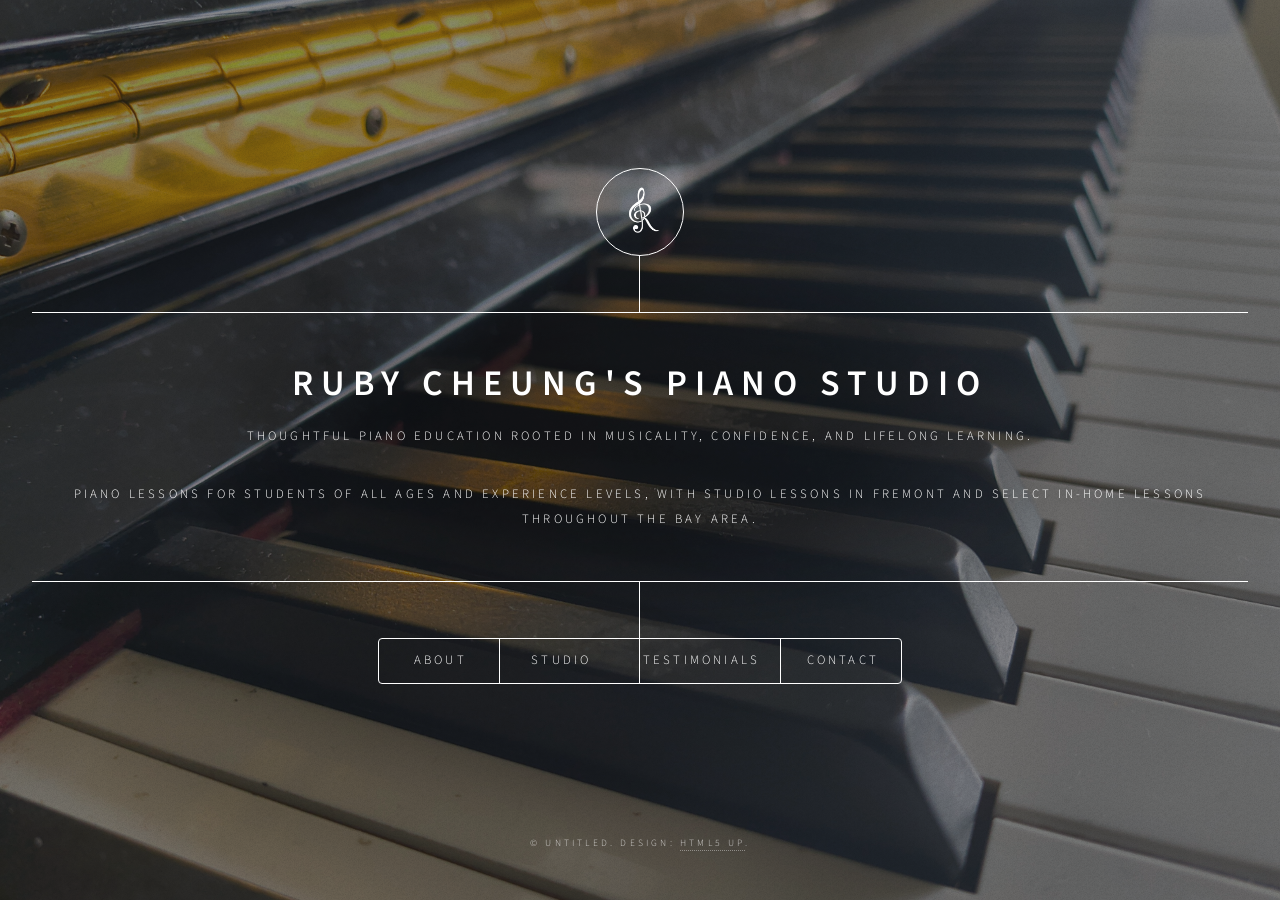
==== index.html @ 545bba98 "center studio and testimonial" ====
﻿<!DOCTYPE HTML>
<!--
	Dimension by HTML5 UP
	html5up.net | @ajlkn
	Free for personal and commercial use under the CCA 3.0 license (html5up.net/license)
-->
<html>
	<head>
		<!-- Google tag (gtag.js) -->
		<script async src="https://www.googletagmanager.com/gtag/js?id=G-R1JWLLCKCH"></script>
		<script>
		  window.dataLayer = window.dataLayer || [];
		  function gtag(){dataLayer.push(arguments);}
		  gtag('js', new Date());

		  gtag('config', 'G-R1JWLLCKCH');
		</script>
		<title>pianowithruby</title>
		<meta charset="utf-8" />
		<meta name="viewport" content="width=device-width, initial-scale=1, user-scalable=no" />
		<link rel="stylesheet" href="assets/css/main.css" />
		<style>
			#students-carousel {
				position: relative;
				margin: 2.5rem 0;
			}

			#students-carousel .carousel-slide {
				opacity: 0;
				position: absolute;
				top: 0;
				left: 0;
				width: 100%;
				transition: opacity 0.8s ease;
			}

			#students-carousel .carousel-slide.active {
				opacity: 1;
				position: relative;
			}

			#students-carousel {
				position: relative;
				overflow: hidden;
				margin: 2.5rem 0;
			}

			#students-carousel .carousel-slide {
				opacity: 0;
				position: absolute;
				top: 0;
				left: 0;
				width: 100%;
				transition: opacity 0.8s ease;
			}

			#students-carousel .carousel-slide.active {
				opacity: 1;
				position: relative;
			}

			#students-carousel .carousel-controls {
				position: absolute;
				top: 50%;
				left: 0;
				width: 100%;
				display: flex;
				justify-content: space-between;
				align-items: center;
				transform: translateY(-50%);
				pointer-events: none;
				padding: 0 1rem;
			}

			#students-carousel .carousel-controls button {
				pointer-events: auto;
				background: rgba(19,21,25,0.75);
				border: 0;
				color: #fff;
				width: 2.5rem;
				height: 2.5rem;
				border-radius: 999px;
				font-size: 1.4rem;
				cursor: pointer;
			}

			#students-carousel .carousel-controls button:hover {
				background: rgba(19,21,25,0.9);
			}

			#students-carousel .carousel-controls button:focus {
				outline: 2px solid #fff;
			}

			#students-carousel .carousel-indicators {
				position: absolute;
				bottom: 1rem;
				left: 50%;
				transform: translateX(-50%);
				display: flex;
				gap: 0.5rem;
				z-index: 1;
			}

			#students-carousel .carousel-indicators button {
				width: 0.85rem;
				height: 0.85rem;
				border-radius: 50%;
				border: 1px solid rgba(255,255,255,0.8);
				background: rgba(255,255,255,0.35);
				cursor: pointer;
				padding: 0;
			}

			#students-carousel .carousel-indicators button.active {
				background: rgba(255,255,255,0.95);
			}

			.testimonial {
				background: rgba(255,255,255,0.08);
				border: 1px solid rgba(255,255,255,0.15);
				border-radius: 1rem;
				padding: 1.75rem 1.5rem;
				margin: 1.5rem 0 2rem;
				box-shadow: 0 0 0.75rem rgba(0,0,0,0.08);
			}

			.testimonial p {
				margin: 0 0 1rem;
				line-height: 1.85;
			}

			.testimonial-author {
				display: block;
				margin-top: 0.5rem;
				font-weight: 700;
				letter-spacing: 0.04em;
			}

			.testimonial h2 {
				text-align: center !important;
				display: block;
				width: fit-content;
				margin: 0 auto 1rem;
			}

						.testimonial-text {
							display: -webkit-box;
							-webkit-box-orient: vertical;
							-webkit-line-clamp: 8;
							line-clamp: 8;
							overflow: hidden;
							max-height: calc(1.85em * 8 + 1rem);
							transition: max-height 0.3s ease;
						}

						.testimonial-text.expanded {
							display: block;
							max-height: 100vh;
						}

						.testimonial-toggle {
							display: inline-flex;
							align-items: center;
							justify-content: center;
							border: 1px solid rgba(255,255,255,0.2);
							background: rgba(255,255,255,0.08);
							color: inherit;
							padding: 0.6rem 1rem;
							border-radius: 0.75rem;
							cursor: pointer;
							font-weight: 700;
							margin-bottom: 1rem;
						}

						.testimonial-toggle:hover {
							background: rgba(255,255,255,0.12);
						}

@media screen and (max-width: 736px) {
				.testimonial {
					padding: 1.5rem 1rem;
				}
			}

			#header .logo .icon {
				display: flex;
				justify-content: center;
				align-items: center;
				width: 100%;
				height: 100%;
			}

			#header .logo .icon img {
				width: 80%;
				height: 80%;
				display: block;
				background-color: transparent;
				max-width: 100%;
				max-height: 100%;
				object-fit: contain;
			}
		</style>
		<noscript><link rel="stylesheet" href="assets/css/noscript.css" /></noscript>
	</head>
	<body class="is-preload">

		<!-- Wrapper -->
			<div id="wrapper">

				<!-- Header -->
					<header id="header">
						<div class="logo">
							<span class="icon"><img src="images/icon5.png" alt="Studio icon" /></span>
						</div>
						<div class="content">
							<div class="inner">
								<h1>RUBY CHEUNG'S PIANO STUDIO</h1>
								<p>Thoughtful piano education rooted in musicality, confidence, and lifelong learning.</p>
							<p>Piano lessons for students of all ages and experience levels, with studio lessons in Fremont and select in-home lessons throughout the Bay Area.</p>
							</div>
						</div>
						<nav>
							<ul>
								<li><a href="#intro">About</a></li>
							<li><a href="#work">Studio</a></li>
								<li><a href="#about">Testimonials</a></li>
								<li><a href="#contact">Contact</a></li>
								<!--<li><a href="#elements">Elements</a></li>-->
							</ul>
						</nav>
					</header>

				<!-- Main -->
					<div id="main">

						<!-- About Me -->
							<article id="intro">
							<h2 class="major">About</h2>
							<span class="image left"><img src="images/headshot.jpg" alt="Headshot of Ruby Cheung" /></span>
							<span class="image right"><img src="images/pic04.jpg" alt="Piano lesson" /></span>
							<p>Ruby Cheung is a pianist and teacher based in Fremont, California, and has been teaching piano for over 20 years. She graduated with honors from the University of California, Berkeley with a degree in Music and works with students of all ages and experience levels, from young beginners to advanced students preparing for recitals, competitions, and Certificate of Merit (CM) evaluations.</p>
							<p>Ruby is an active member of the Music Teachers’ Association of California (MTAC) and previously served as the Music Theory Coordinator for the Southern Alameda County Branch Certificate of Merit program. She also has experience preparing students for ABRSM examinations and evaluations.</p>
							<p>Her teaching emphasizes strong musical foundations through technique, theory, ear training, sight reading, musical expression, and performance. While many students choose to participate in CM, recitals, and competitions, Ruby believes every student’s musical journey should be individualized based on their interests, personality, and goals.</p>
							<p>More importantly, Ruby believes music education should help students develop confidence, discipline, creativity, and a lifelong appreciation for music. Her teaching style balances structure with encouragement, creating an environment where students feel both challenged and supported.</p>
							<p>Ruby values building long-term relationships with students and families and believes that meaningful musical growth happens when students genuinely enjoy the learning process. Her greatest joy as a teacher is seeing students continue to carry music with them long after they leave her studio and head off into adulthood.</p>
							</article>

						<!-- Studio Policy -->
							<article id="work">
								<h2 class="major">Ruby Cheung’s Piano Studio</h2>
							<h3 class="major" style="display: block; width: max-content; text-align: center; margin: 0 auto 2rem auto; font-size: 1.1rem; letter-spacing: 0.2rem; padding: 0;">Studio Policy</h3>
								<span class="image main"><img src="images/pic05.jpg" alt="" /></span>
								<p>Thank you for your interest in Ruby Cheung’s Piano Studio. My goal is to create a warm, encouraging, and structured environment where students can develop strong musical foundations, confidence, creativity, and a lifelong appreciation for music.</p>
								<p>Lessons are tailored to each student’s individual age, personality, experience level, and goals. Whether a student is learning purely for enjoyment or pursuing more advanced musical opportunities, I strive to create an environment where students feel both challenged and supported.</p>
								<hr />
								<h3 class="major">Lessons</h3>
								<p>Lessons are offered on a weekly basis and are individualized for each student. Instruction may include:</p>
								<ul>
									<li>Technique</li>
									<li>Music reading</li>
									<li>Theory</li>
									<li>Ear training</li>
									<li>Sight reading</li>
									<li>Musical expression and interpretation</li>
									<li>Performance preparation</li>
								</ul>
								<p>Students of all ages and experience levels are welcome.</p>
								<p>A piano or full-sized weighted keyboard at home is strongly encouraged to support consistent practice and progress.</p>
								<hr />
								<h3 class="major">Practice Expectations</h3>
								<p>Regular practice is one of the most important parts of a student’s musical growth. My goal is not only to teach students what to practice, but also how to practice thoughtfully and effectively over time.</p>
								<p>Practice expectations will vary depending on each student’s age, level, and goals, but consistency is far more important than perfection. For beginning students especially, developing a steady daily routine and positive relationship with practice is the foundation for long-term success.</p>
								<p>As a general guideline:</p>
								<ul>
									<li>Beginning students should focus on building a consistent daily practice habit</li>
									<li>Intermediate students should aim for approximately 30 minutes of daily practice</li>
									<li>Advanced students should expect closer to 1 hour or more of daily practice</li>
								</ul>
								<p>Students are expected to come to lessons prepared and ready to learn. For younger students especially, encouragement and support at home can make a tremendous difference in both progress and enjoyment.</p>
								<hr />
								<h3 class="major">Tuition</h3>
								<p>Tuition is due in advance at the beginning of each 4-lesson cycle and reserves the student’s weekly lesson time and studio placement.</p>
								<p>Current lesson rates:</p>
								<ul>
									<li>30 minute lesson — $60</li>
									<li>45 minute lesson — $90</li>
									<li>60 minute lesson — $120</li>
								</ul>
								<p>Accepted payment methods:</p>
								<ul>
									<li>Zelle</li>
									<li>Venmo</li>
									<li>Check</li>
									<li>Cash</li>
								</ul>
								<p>Tuition covers not only lesson time, but also individualized lesson preparation, curriculum planning, studio administration, and ongoing student support.</p>
								<hr />
								<h3 class="major">Attendance & Makeup Lessons</h3>
								<p>Please make every effort to attend lessons consistently and on time.</p>
								<p>Missed lessons must be communicated at least 24 hours in advance, barring illness or emergency. Lessons missed without adequate notice will be charged in full.</p>
								<p>Makeup lessons for absences with advance notice may be offered depending on scheduling availability but are not guaranteed.</p>
								<p>If the teacher must cancel a lesson, a makeup lesson or credit will always be provided.</p>
								<p>Repeated absences or inconsistent attendance may affect a student’s progress and studio placement.</p>
								<hr />
								<h3 class="major">Musical Opportunities</h3>
								<p>Students may have opportunities throughout the year to participate in:</p>
								<ul>
									<li>Annual studio recitals</li>
									<li>MTAC Southern Alameda Branch quarterly recitals</li>
									<li>Competitions and festivals</li>
									<li>Certificate of Merit (CM)</li>
									<li>ABRSM examinations and evaluations</li>
									<li>Music Student Service League (MSSL)</li>
								</ul>
								<p>Participation is encouraged but not required and should ultimately support each student’s musical growth, confidence, and enjoyment.</p>
								<hr />
								<h3 class="major">Parent Communication</h3>
								<p>Open communication between teacher, student, and family is important. Parents are always welcome to discuss student progress, goals, or any questions regarding lessons.</p>
								<p>For younger students, occasional parent observation may be encouraged to help support home practice and reinforce positive learning habits at home.</p>
								<hr />
								<h3 class="major">Studio Philosophy</h3>
								<p>While strong technique and musicianship are important, my deeper goal is for students to develop a lifelong love and appreciation for music — long after they leave the studio and head off into adulthood.</p>
								<p>Every child learns differently, and I strive to create an environment where students feel both challenged and supported as they grow not only as musicians, but also in confidence, creativity, discipline, and self-expression.</p>
								<p>Music education should be joyful, meaningful, and enriching, and I hope students leave each lesson feeling encouraged, inspired, and proud of their progress.</p>
							</article>

						<!-- Photos -->
							<article id="about">
						<div class="testimonial">
							<h2 class="major">Testimonials</h2>
							<div class="testimonial-text">
								<p>“My daughter transferred to Ms. Ruby after completing her ABRSM Level 5 exam with another teacher. At the time, we were looking for a different direction, as both her progress and passion for piano seemed to be plateauing.</p>
								<p>Ms. Ruby is a gem! She has high expectations for her students while bringing just the right touch of humor to her lessons, and she has a real gift for connecting with tweens and teens. My daughter transitioned to the CM system with ease and, more importantly, has rediscovered her love of playing the piano.</p>
								<p>As a classically trained pianist myself (albeit a very rusty one now), I know firsthand how much a teacher can shape a student’s experience. While I loved music growing up, I was intimidated by my teacher and often felt afraid to ask questions or speak up. Ms. Ruby is the teacher I wish I had growing up, and I am frankly a little jealous of the close relationship my daughter enjoys with her piano teacher.”</p>
							</div>
							<button type="button" class="testimonial-toggle" aria-expanded="false">Read more</button>
							<p class="testimonial-author">~Karen Chiu, Parent</p>
						</div>
							<h2 class="major">Musical Moments</h2>
<div class="studio-memories" style="text-align:center; margin-top:1rem;">
								<a href="https://www.youtube.com/@pianowithruby" target="_blank" rel="noopener noreferrer" aria-label="PianoWithRuby YouTube channel" style="display:inline-flex;align-items:center;gap:0.6rem;text-decoration:none;color:inherit;">
									<svg width="36" height="24" viewBox="0 0 24 16" fill="none" xmlns="http://www.w3.org/2000/svg" aria-hidden="true" focusable="false">
										<path d="M23.5 2.13a3 3 0 0 0-2.12-2.12C19.66-.25 12 .25 12 .25s-7.66-.5-9.38-.24A3 3 0 0 0 .5 2.13C0 4.06 0 8 0 8s0 3.94.5 5.87a3 3 0 0 0 2.12 2.12c1.72.26 9.38.24 9.38.24s7.66.02 9.38-.24a3 3 0 0 0 2.12-2.12C24 11.94 24 8 24 8s0-3.94-.5-5.87z" fill="#FF0000"/>
									<path d="M9.6 11.2V4.8L15.2 8l-5.6 3.2z" fill="#fff"/>
								</svg>
								<span style="font-weight:700;font-size:1rem;">Memories from the Studio</span>
								</a>
								<p style="margin-top:0.5rem;">A glimpse into the musical journeys of Ruby's students.</p>
							</div>
							<div id="students-carousel">
								<div class="carousel-slide active image main"><img src="images/students01.jpg" alt="Student musical moment 1" /></div>
								<div class="carousel-slide image main"><img src="images/students02.jpg" alt="Student musical moment 2" /></div>
								<div class="carousel-slide image main"><img src="images/students03.jpg" alt="Student musical moment 3" /></div>
								<div class="carousel-slide image main"><img src="images/students04.jpg" alt="Student musical moment 4" /></div>
								<div class="carousel-slide image main"><img src="images/students05.jpg" alt="Student musical moment 5" /></div>
								<div class="carousel-slide image main"><img src="images/students06.jpg" alt="Student musical moment 6" /></div>
								<div class="carousel-slide image main"><img src="images/students07.jpg" alt="Student musical moment 7" /></div>
								<div class="carousel-slide image main"><img src="images/students08 (1).jpg" alt="Student musical moment 8" /></div>
								<div class="carousel-slide image main"><img src="images/students09.jpg" alt="Student musical moment 9" /></div>
								<div class="carousel-controls">
									<button class="carousel-prev" aria-label="Previous photo">‹</button>
									<button class="carousel-next" aria-label="Next photo">›</button>
								</div>
							</div>
							</article>

						<!-- Contact -->
							<article id="contact">
								<h2 class="major">Contact</h2>
								<form method="post" action="https://formspree.io/f/xdajbpgq">
									<div class="fields">
										<div class="field half">
											<label for="name">Name</label>
											<input type="text" name="name" id="name" />
										</div>
										<div class="field half">
											<label for="email">Email</label>
											<input type="text" name="email" id="email" />
										</div>
										<div class="field">
											<label for="message">Message</label>
											<textarea name="message" id="message" rows="4"></textarea>
										</div>
									</div>
									<ul class="actions">
										<li><input type="submit" value="Send Message" class="primary" /></li>
										<li><input type="reset" value="Reset" /></li>
									</ul>
								</form>
								<p><strong>Ruby Cheung</strong><br />
								Email: <a href="mailto:pianowithruby@gmail.com">pianowithruby@gmail.com</a><br />
								Phone: 650-285-1996<br />
							Location: Fremont, CA (Mission San Jose High School area)</p>
						</article>
					</div>

				<!-- Footer -->
					<footer id="footer">
						<p class="copyright">&copy; Untitled. Design: <a href="https://html5up.net">HTML5 UP</a>.</p>
					</footer>

			</div>

		<!-- BG -->
			<div id="bg"></div>

		<!-- Scripts -->
			<script src="assets/js/jquery.min.js"></script>
			<script src="assets/js/browser.min.js"></script>
			<script src="assets/js/breakpoints.min.js"></script>
			<script src="assets/js/util.js"></script>
			<script src="assets/js/main.js"></script>
			<script>
				(function() {
					var carousel = document.getElementById('students-carousel');
					if (!carousel) return;

					var slides = Array.prototype.slice.call(carousel.querySelectorAll('.carousel-slide'));
					var currentIndex = 0;
					var interval = null;

					function showSlide(index) {
						slides.forEach(function(slide, i) {
							slide.classList.toggle('active', i === index);
						});
						currentIndex = index;
					}

					function nextSlide() {
						showSlide((currentIndex + 1) % slides.length);
					}

					function prevSlide() {
						showSlide((currentIndex - 1 + slides.length) % slides.length);
					}

					function resetInterval() {
						if (interval) clearInterval(interval);
						interval = setInterval(nextSlide, 4500);
					}

					var nextButton = carousel.querySelector('.carousel-next');
					var prevButton = carousel.querySelector('.carousel-prev');

					if (nextButton) {
						nextButton.addEventListener('click', function() {
							nextSlide();
							resetInterval();
						});
					}

					if (prevButton) {
						prevButton.addEventListener('click', function() {
							prevSlide();
							resetInterval();
						});
					}

					resetInterval();
				})();
			</script>			<script>
				(function() {
					var toggles = document.querySelectorAll('.testimonial-toggle');

					toggles.forEach(function(toggle) {
						var testimonial = toggle.closest('.testimonial');
						var text = testimonial && testimonial.querySelector('.testimonial-text');

						if (!text) {
							return;
						}

						toggle.addEventListener('click', function() {
							var expanded = text.classList.toggle('expanded');
							toggle.textContent = expanded ? 'Show less' : 'Read more';
							toggle.setAttribute('aria-expanded', expanded);
						});
					});
				})();
			</script>
	</body>
</html>
---- assets/css/main.css ----
@import url(fontawesome-all.min.css);
@import url("https://fonts.googleapis.com/css?family=Source+Sans+Pro:300italic,600italic,300,600");

/*
	Dimension by HTML5 UP
	html5up.net | @ajlkn
	Free for personal and commercial use under the CCA 3.0 license (html5up.net/license)
*/

html, body, div, span, applet, object,
iframe, h1, h2, h3, h4, h5, h6, p, blockquote,
pre, a, abbr, acronym, address, big, cite,
code, del, dfn, em, img, ins, kbd, q, s, samp,
small, strike, strong, sub, sup, tt, var, b,
u, i, center, dl, dt, dd, ol, ul, li, fieldset,
form, label, legend, table, caption, tbody,
tfoot, thead, tr, th, td, article, aside,
canvas, details, embed, figure, figcaption,
footer, header, hgroup, menu, nav, output, ruby,
section, summary, time, mark, audio, video {
	margin: 0;
	padding: 0;
	border: 0;
	font-size: 100%;
	font: inherit;
	vertical-align: baseline;}

article, aside, details, figcaption, figure,
footer, header, hgroup, menu, nav, section {
	display: block;}

body {
	line-height: 1;
}

ol, ul {
	list-style: none;
}

blockquote, q {
	quotes: none;
}

	blockquote:before, blockquote:after, q:before, q:after {
		content: '';
		content: none;
	}

table {
	border-collapse: collapse;
	border-spacing: 0;
}

body {
	-webkit-text-size-adjust: none;
}

mark {
	background-color: transparent;
	color: inherit;
}

input::-moz-focus-inner {
	border: 0;
	padding: 0;
}

input, select, textarea {
	-moz-appearance: none;
	-webkit-appearance: none;
	-ms-appearance: none;
	appearance: none;
}

/* Basic */

	@-ms-viewport {
		width: device-width;
	}

	@media screen and (max-width: 480px) {

		html, body {
			min-width: 320px;
		}

	}

	html {
		box-sizing: border-box;
	}

	*, *:before, *:after {
		box-sizing: inherit;
	}

	body {
		background: #1b1f22;
	}

		body.is-preload *, body.is-preload *:before, body.is-preload *:after {
			-moz-animation: none !important;
			-webkit-animation: none !important;
			-ms-animation: none !important;
			animation: none !important;
			-moz-transition: none !important;
			-webkit-transition: none !important;
			-ms-transition: none !important;
			transition: none !important;
		}

/* Type */

	html {
		font-size: 16pt;
	}

		@media screen and (max-width: 1680px) {

			html {
				font-size: 12pt;
			}

		}

		@media screen and (max-width: 736px) {

			html {
				font-size: 11pt;
			}

		}

		@media screen and (max-width: 360px) {

			html {
				font-size: 10pt;
			}

		}

	body, input, select, textarea {
		color: #ffffff;
		font-family: "Source Sans Pro", sans-serif;
		font-weight: 300;
		font-size: 1rem;
		line-height: 1.65;
	}

	a {
		-moz-transition: color 0.2s ease-in-out, background-color 0.2s ease-in-out, border-bottom-color 0.2s ease-in-out;
		-webkit-transition: color 0.2s ease-in-out, background-color 0.2s ease-in-out, border-bottom-color 0.2s ease-in-out;
		-ms-transition: color 0.2s ease-in-out, background-color 0.2s ease-in-out, border-bottom-color 0.2s ease-in-out;
		transition: color 0.2s ease-in-out, background-color 0.2s ease-in-out, border-bottom-color 0.2s ease-in-out;
		border-bottom: dotted 1px rgba(255, 255, 255, 0.5);
		text-decoration: none;
		color: inherit;
	}

		a:hover {
			border-bottom-color: transparent;
		}

	strong, b {
		color: #ffffff;
		font-weight: 600;
	}

	em, i {
		font-style: italic;
	}

	p {
		margin: 0 0 2rem 0;
	}

	h1, h2, h3, h4, h5, h6 {
		color: #ffffff;
		font-weight: 600;
		line-height: 1.5;
		margin: 0 0 1rem 0;
		text-transform: uppercase;
		letter-spacing: 0.2rem;
	}

		h1 a, h2 a, h3 a, h4 a, h5 a, h6 a {
			color: inherit;
			text-decoration: none;
		}

		h1.major, h2.major, h3.major, h4.major, h5.major, h6.major {
			border-bottom: solid 1px #ffffff;
			width: -moz-max-content;
			width: -webkit-max-content;
			width: -ms-max-content;
			width: max-content;
			padding-bottom: 0.5rem;
			margin: 0 0 2rem 0;
		}

	h1 {
		font-size: 2.25rem;
		line-height: 1.3;
		letter-spacing: 0.5rem;
	}

	h2 {
		font-size: 1.5rem;
		line-height: 1.4;
		letter-spacing: 0.5rem;
	}

	h3 {
		font-size: 1rem;
	}

	h4 {
		font-size: 0.8rem;
	}

	h5 {
		font-size: 0.7rem;
	}

	h6 {
		font-size: 0.6rem;
	}

	@media screen and (max-width: 736px) {

		h1 {
			font-size: 1.75rem;
			line-height: 1.4;
		}

		h2 {
			font-size: 1.25em;
			line-height: 1.5;
		}

	}

	sub {
		font-size: 0.8rem;
		position: relative;
		top: 0.5rem;
	}

	sup {
		font-size: 0.8rem;
		position: relative;
		top: -0.5rem;
	}

	blockquote {
		border-left: solid 4px #ffffff;
		font-style: italic;
		margin: 0 0 2rem 0;
		padding: 0.5rem 0 0.5rem 2rem;
	}

	code {
		background: rgba(255, 255, 255, 0.075);
		border-radius: 4px;
		font-family: "Courier New", monospace;
		font-size: 0.9rem;
		margin: 0 0.25rem;
		padding: 0.25rem 0.65rem;
	}

	pre {
		-webkit-overflow-scrolling: touch;
		font-family: "Courier New", monospace;
		font-size: 0.9rem;
		margin: 0 0 2rem 0;
	}

		pre code {
			display: block;
			line-height: 1.75;
			padding: 1rem 1.5rem;
			overflow-x: auto;
		}

	hr {
		border: 0;
		border-bottom: solid 1px #ffffff;
		margin: 2.75rem 0;
	}

	.align-left {
		text-align: left;
	}

	.align-center {
		text-align: center;
	}

	.align-right {
		text-align: right;
	}

/* Form */

	form {
		margin: 0 0 2rem 0;
	}

		form > :last-child {
			margin-bottom: 0;
		}

		form > .fields {
			display: -moz-flex;
			display: -webkit-flex;
			display: -ms-flex;
			display: flex;
			-moz-flex-wrap: wrap;
			-webkit-flex-wrap: wrap;
			-ms-flex-wrap: wrap;
			flex-wrap: wrap;
			width: calc(100% + 3rem);
			margin: -1.5rem 0 2rem -1.5rem;
		}

			form > .fields > .field {
				-moz-flex-grow: 0;
				-webkit-flex-grow: 0;
				-ms-flex-grow: 0;
				flex-grow: 0;
				-moz-flex-shrink: 0;
				-webkit-flex-shrink: 0;
				-ms-flex-shrink: 0;
				flex-shrink: 0;
				padding: 1.5rem 0 0 1.5rem;
				width: calc(100% - 1.5rem);
			}

				form > .fields > .field.half {
					width: calc(50% - 0.75rem);
				}

				form > .fields > .field.third {
					width: calc(100%/3 - 0.5rem);
				}

				form > .fields > .field.quarter {
					width: calc(25% - 0.375rem);
				}

		@media screen and (max-width: 480px) {

			form > .fields {
				width: calc(100% + 3rem);
				margin: -1.5rem 0 2rem -1.5rem;
			}

				form > .fields > .field {
					padding: 1.5rem 0 0 1.5rem;
					width: calc(100% - 1.5rem);
				}

					form > .fields > .field.half {
						width: calc(100% - 1.5rem);
					}

					form > .fields > .field.third {
						width: calc(100% - 1.5rem);
					}

					form > .fields > .field.quarter {
						width: calc(100% - 1.5rem);
					}

		}

	label {
		color: #ffffff;
		display: block;
		font-size: 0.8rem;
		font-weight: 300;
		letter-spacing: 0.2rem;
		line-height: 1.5;
		margin: 0 0 1rem 0;
		text-transform: uppercase;
	}

	input[type="text"],
	input[type="password"],
	input[type="email"],
	input[type="tel"],
	select,
	textarea {
		-moz-appearance: none;
		-webkit-appearance: none;
		-ms-appearance: none;
		appearance: none;
		-moz-transition: border-color 0.2s ease-in-out, box-shadow 0.2s ease-in-out, background-color 0.2s ease-in-out;
		-webkit-transition: border-color 0.2s ease-in-out, box-shadow 0.2s ease-in-out, background-color 0.2s ease-in-out;
		-ms-transition: border-color 0.2s ease-in-out, box-shadow 0.2s ease-in-out, background-color 0.2s ease-in-out;
		transition: border-color 0.2s ease-in-out, box-shadow 0.2s ease-in-out, background-color 0.2s ease-in-out;
		background-color: transparent;
		border-radius: 4px;
		border: solid 1px #ffffff;
		color: inherit;
		display: block;
		outline: 0;
		padding: 0 1rem;
		text-decoration: none;
		width: 100%;
	}

		input[type="text"]:invalid,
		input[type="password"]:invalid,
		input[type="email"]:invalid,
		input[type="tel"]:invalid,
		select:invalid,
		textarea:invalid {
			box-shadow: none;
		}

		input[type="text"]:focus,
		input[type="password"]:focus,
		input[type="email"]:focus,
		input[type="tel"]:focus,
		select:focus,
		textarea:focus {
			background: rgba(255, 255, 255, 0.075);
			border-color: #ffffff;
			box-shadow: 0 0 0 1px #ffffff;
		}

	select {
		background-image: url("data:image/svg+xml;charset=utf8,%3Csvg xmlns='http://www.w3.org/2000/svg' width='40' height='40' preserveAspectRatio='none' viewBox='0 0 40 40'%3E%3Cpath d='M9.4,12.3l10.4,10.4l10.4-10.4c0.2-0.2,0.5-0.4,0.9-0.4c0.3,0,0.6,0.1,0.9,0.4l3.3,3.3c0.2,0.2,0.4,0.5,0.4,0.9 c0,0.4-0.1,0.6-0.4,0.9L20.7,31.9c-0.2,0.2-0.5,0.4-0.9,0.4c-0.3,0-0.6-0.1-0.9-0.4L4.3,17.3c-0.2-0.2-0.4-0.5-0.4-0.9 c0-0.4,0.1-0.6,0.4-0.9l3.3-3.3c0.2-0.2,0.5-0.4,0.9-0.4S9.1,12.1,9.4,12.3z' fill='%23ffffff' /%3E%3C/svg%3E");
		background-size: 1.25rem;
		background-repeat: no-repeat;
		background-position: calc(100% - 1rem) center;
		height: 2.75rem;
		padding-right: 2.75rem;
		text-overflow: ellipsis;
	}

		select option {
			color: #ffffff;
			background: #1b1f22;
		}

		select:focus::-ms-value {
			background-color: transparent;
		}

		select::-ms-expand {
			display: none;
		}

	input[type="text"],
	input[type="password"],
	input[type="email"],
	select {
		height: 2.75rem;
	}

	textarea {
		padding: 0.75rem 1rem;
	}

	input[type="checkbox"],
	input[type="radio"] {
		-moz-appearance: none;
		-webkit-appearance: none;
		-ms-appearance: none;
		appearance: none;
		display: block;
		float: left;
		margin-right: -2rem;
		opacity: 0;
		width: 1rem;
		z-index: -1;
	}

		input[type="checkbox"] + label,
		input[type="radio"] + label {
			text-decoration: none;
			-moz-user-select: none;
			-webkit-user-select: none;
			-ms-user-select: none;
			user-select: none;
			color: #ffffff;
			cursor: pointer;
			display: inline-block;
			font-size: 0.8rem;
			font-weight: 300;
			margin: 0 0 0.5rem 0;
			padding-left: 2.65rem;
			padding-right: 0.75rem;
			position: relative;
		}

			input[type="checkbox"] + label:before,
			input[type="radio"] + label:before {
				-moz-osx-font-smoothing: grayscale;
				-webkit-font-smoothing: antialiased;
				display: inline-block;
				font-style: normal;
				font-variant: normal;
				text-rendering: auto;
				line-height: 1;
				text-transform: none !important;
				font-family: 'Font Awesome 5 Free';
				font-weight: 900;
			}

			input[type="checkbox"] + label:before,
			input[type="radio"] + label:before {
				-moz-transition: border-color 0.2s ease-in-out, box-shadow 0.2s ease-in-out, background-color 0.2s ease-in-out;
				-webkit-transition: border-color 0.2s ease-in-out, box-shadow 0.2s ease-in-out, background-color 0.2s ease-in-out;
				-ms-transition: border-color 0.2s ease-in-out, box-shadow 0.2s ease-in-out, background-color 0.2s ease-in-out;
				transition: border-color 0.2s ease-in-out, box-shadow 0.2s ease-in-out, background-color 0.2s ease-in-out;
				border-radius: 4px;
				border: solid 1px #ffffff;
				content: '';
				display: inline-block;
				height: 1.65rem;
				left: 0;
				line-height: 1.65rem;
				position: absolute;
				text-align: center;
				top: -0.15rem;
				width: 1.65rem;
			}

		input[type="checkbox"]:checked + label:before,
		input[type="radio"]:checked + label:before {
			background: #ffffff !important;
			border-color: #ffffff !important;
			color: #1b1f22;
			content: '\f00c';
		}

		input[type="checkbox"]:focus + label:before,
		input[type="radio"]:focus + label:before {
			background: rgba(255, 255, 255, 0.075);
			border-color: #ffffff;
			box-shadow: 0 0 0 1px #ffffff;
		}

	input[type="checkbox"] + label:before {
		border-radius: 4px;
	}

	input[type="radio"] + label:before {
		border-radius: 100%;
	}

	::-webkit-input-placeholder {
		color: rgba(255, 255, 255, 0.5) !important;
		opacity: 1.0;
	}

	:-moz-placeholder {
		color: rgba(255, 255, 255, 0.5) !important;
		opacity: 1.0;
	}

	::-moz-placeholder {
		color: rgba(255, 255, 255, 0.5) !important;
		opacity: 1.0;
	}

	:-ms-input-placeholder {
		color: rgba(255, 255, 255, 0.5) !important;
		opacity: 1.0;
	}

	.formerize-placeholder {
		color: rgba(255, 255, 255, 0.5) !important;
		opacity: 1.0;
	}

/* Box */

	.box {
		border-radius: 4px;
		border: solid 1px #ffffff;
		margin-bottom: 2rem;
		padding: 1.5em;
	}

		.box > :last-child,
		.box > :last-child > :last-child,
		.box > :last-child > :last-child > :last-child {
			margin-bottom: 0;
		}

		.box.alt {
			border: 0;
			border-radius: 0;
			padding: 0;
		}

/* Icon */

	.icon {
		text-decoration: none;
		border-bottom: none;
		position: relative;
	}

		.icon:before {
			-moz-osx-font-smoothing: grayscale;
			-webkit-font-smoothing: antialiased;
			display: inline-block;
			font-style: normal;
			font-variant: normal;
			text-rendering: auto;
			line-height: 1;
			text-transform: none !important;
			font-family: 'Font Awesome 5 Free';
			font-weight: 400;
		}

		.icon > .label {
			display: none;
		}

		.icon:before {
			line-height: inherit;
		}

		.icon.solid:before {
			font-weight: 900;
		}

		.icon.brands:before {
			font-family: 'Font Awesome 5 Brands';
		}

/* Image */

	.image {
		border-radius: 4px;
		border: 0;
		display: inline-block;
		position: relative;
	}

		.image:before {
			pointer-events: none;
			background-image: url("../../images/overlay.png");
			background-color: rgba(19, 21, 25, 0.5);
			border-radius: 4px;
			content: '';
			display: block;
			height: 100%;
			left: 0;
			opacity: 0.5;
			position: absolute;
			top: 0;
			width: 100%;
		}

		.image img {
			border-radius: 4px;
			display: block;
		}

		.image.left, .image.right {
			max-width: 40%;
		}

			.image.left img, .image.right img {
				width: 100%;
			}

		.image.left {
			float: left;
			padding: 0 1.5em 1em 0;
			top: 0.25em;
		}

		.image.right {
			float: right;
			padding: 0 0 1em 1.5em;
			top: 0.25em;
		}

		.image.fit {
			display: block;
			margin: 0 0 2rem 0;
			width: 100%;
		}

			.image.fit img {
				width: 100%;
			}

		.image.main {
			display: block;
			margin: 2.5rem 0;
			width: 100%;
		}

			.image.main img {
				width: 100%;
			}

		@media screen and (max-width: 736px) {

			.image.main {
				margin: 2rem 0;
			}

		}

		@media screen and (max-width: 480px) {

			.image.main {
				margin: 1.5rem 0;
			}

		}

/* List */

	ol {
		list-style: decimal;
		margin: 0 0 2rem 0;
		padding-left: 1.25em;
	}

		ol li {
			padding-left: 0.25em;
		}

	ul {
		list-style: disc;
		margin: 0 0 2rem 0;
		padding-left: 1em;
	}

		ul li {
			padding-left: 0.5em;
		}

		ul.alt {
			list-style: none;
			padding-left: 0;
		}

			ul.alt li {
				border-top: solid 1px #ffffff;
				padding: 0.5em 0;
			}

				ul.alt li:first-child {
					border-top: 0;
					padding-top: 0;
				}

	dl {
		margin: 0 0 2rem 0;
	}

		dl dt {
			display: block;
			font-weight: 600;
			margin: 0 0 1rem 0;
		}

		dl dd {
			margin-left: 2rem;
		}

/* Actions */

	ul.actions {
		display: -moz-flex;
		display: -webkit-flex;
		display: -ms-flex;
		display: flex;
		cursor: default;
		list-style: none;
		margin-left: -1rem;
		padding-left: 0;
	}

		ul.actions li {
			padding: 0 0 0 1rem;
			vertical-align: middle;
		}

		ul.actions.special {
			-moz-justify-content: center;
			-webkit-justify-content: center;
			-ms-justify-content: center;
			justify-content: center;
			width: 100%;
			margin-left: 0;
		}

			ul.actions.special li:first-child {
				padding-left: 0;
			}

		ul.actions.stacked {
			-moz-flex-direction: column;
			-webkit-flex-direction: column;
			-ms-flex-direction: column;
			flex-direction: column;
			margin-left: 0;
		}

			ul.actions.stacked li {
				padding: 1.3rem 0 0 0;
			}

				ul.actions.stacked li:first-child {
					padding-top: 0;
				}

		ul.actions.fit {
			width: calc(100% + 1rem);
		}

			ul.actions.fit li {
				-moz-flex-grow: 1;
				-webkit-flex-grow: 1;
				-ms-flex-grow: 1;
				flex-grow: 1;
				-moz-flex-shrink: 1;
				-webkit-flex-shrink: 1;
				-ms-flex-shrink: 1;
				flex-shrink: 1;
				width: 100%;
			}

				ul.actions.fit li > * {
					width: 100%;
				}

			ul.actions.fit.stacked {
				width: 100%;
			}

		@media screen and (max-width: 480px) {

			ul.actions:not(.fixed) {
				-moz-flex-direction: column;
				-webkit-flex-direction: column;
				-ms-flex-direction: column;
				flex-direction: column;
				margin-left: 0;
				width: 100% !important;
			}

				ul.actions:not(.fixed) li {
					-moz-flex-grow: 1;
					-webkit-flex-grow: 1;
					-ms-flex-grow: 1;
					flex-grow: 1;
					-moz-flex-shrink: 1;
					-webkit-flex-shrink: 1;
					-ms-flex-shrink: 1;
					flex-shrink: 1;
					padding: 1rem 0 0 0;
					text-align: center;
					width: 100%;
				}

					ul.actions:not(.fixed) li > * {
						width: 100%;
					}

					ul.actions:not(.fixed) li:first-child {
						padding-top: 0;
					}

					ul.actions:not(.fixed) li input[type="submit"],
					ul.actions:not(.fixed) li input[type="reset"],
					ul.actions:not(.fixed) li input[type="button"],
					ul.actions:not(.fixed) li button,
					ul.actions:not(.fixed) li .button {
						width: 100%;
					}

						ul.actions:not(.fixed) li input[type="submit"].icon:before,
						ul.actions:not(.fixed) li input[type="reset"].icon:before,
						ul.actions:not(.fixed) li input[type="button"].icon:before,
						ul.actions:not(.fixed) li button.icon:before,
						ul.actions:not(.fixed) li .button.icon:before {
							margin-left: -0.5em;
						}

		}

/* Icons */

	ul.icons {
		cursor: default;
		list-style: none;
		padding-left: 0;
	}

		ul.icons li {
			display: inline-block;
			padding: 0 0.75em 0 0;
		}

			ul.icons li:last-child {
				padding-right: 0;
			}

			ul.icons li a {
				border-radius: 100%;
				box-shadow: inset 0 0 0 1px #ffffff;
				display: inline-block;
				height: 2.25rem;
				line-height: 2.25rem;
				text-align: center;
				width: 2.25rem;
			}

				ul.icons li a:hover {
					background-color: rgba(255, 255, 255, 0.075);
				}

				ul.icons li a:active {
					background-color: rgba(255, 255, 255, 0.175);
				}

/* Table */

	.table-wrapper {
		-webkit-overflow-scrolling: touch;
		overflow-x: auto;
	}

	table {
		margin: 0 0 2rem 0;
		width: 100%;
	}

		table tbody tr {
			border: solid 1px #ffffff;
			border-left: 0;
			border-right: 0;
		}

			table tbody tr:nth-child(2n + 1) {
				background-color: rgba(255, 255, 255, 0.075);
			}

		table td {
			padding: 0.75em 0.75em;
		}

		table th {
			color: #ffffff;
			font-size: 0.9em;
			font-weight: 600;
			padding: 0 0.75em 0.75em 0.75em;
			text-align: left;
		}

		table thead {
			border-bottom: solid 2px #ffffff;
		}

		table tfoot {
			border-top: solid 2px #ffffff;
		}

		table.alt {
			border-collapse: separate;
		}

			table.alt tbody tr td {
				border: solid 1px #ffffff;
				border-left-width: 0;
				border-top-width: 0;
			}

				table.alt tbody tr td:first-child {
					border-left-width: 1px;
				}

			table.alt tbody tr:first-child td {
				border-top-width: 1px;
			}

			table.alt thead {
				border-bottom: 0;
			}

			table.alt tfoot {
				border-top: 0;
			}

/* Button */

	input[type="submit"],
	input[type="reset"],
	input[type="button"],
	button,
	.button {
		-moz-appearance: none;
		-webkit-appearance: none;
		-ms-appearance: none;
		appearance: none;
		-moz-transition: background-color 0.2s ease-in-out, color 0.2s ease-in-out;
		-webkit-transition: background-color 0.2s ease-in-out, color 0.2s ease-in-out;
		-ms-transition: background-color 0.2s ease-in-out, color 0.2s ease-in-out;
		transition: background-color 0.2s ease-in-out, color 0.2s ease-in-out;
		background-color: transparent;
		border-radius: 4px;
		border: 0;
		box-shadow: inset 0 0 0 1px #ffffff;
		color: #ffffff !important;
		cursor: pointer;
		display: inline-block;
		font-size: 0.8rem;
		font-weight: 300;
		height: 2.75rem;
		letter-spacing: 0.2rem;
		line-height: 2.75rem;
		outline: 0;
		padding: 0 1.25rem 0 1.35rem;
		text-align: center;
		text-decoration: none;
		text-transform: uppercase;
		white-space: nowrap;
	}

		input[type="submit"]:hover,
		input[type="reset"]:hover,
		input[type="button"]:hover,
		button:hover,
		.button:hover {
			background-color: rgba(255, 255, 255, 0.075);
		}

		input[type="submit"]:active,
		input[type="reset"]:active,
		input[type="button"]:active,
		button:active,
		.button:active {
			background-color: rgba(255, 255, 255, 0.175);
		}

		input[type="submit"].icon:before,
		input[type="reset"].icon:before,
		input[type="button"].icon:before,
		button.icon:before,
		.button.icon:before {
			margin-right: 0.5em;
		}

		input[type="submit"].fit,
		input[type="reset"].fit,
		input[type="button"].fit,
		button.fit,
		.button.fit {
			width: 100%;
		}

		input[type="submit"].small,
		input[type="reset"].small,
		input[type="button"].small,
		button.small,
		.button.small {
			font-size: 0.6rem;
			height: 2.0625rem;
			line-height: 2.0625rem;
		}

		input[type="submit"].primary,
		input[type="reset"].primary,
		input[type="button"].primary,
		button.primary,
		.button.primary {
			background-color: #ffffff;
			color: #1b1f22 !important;
			font-weight: 600;
		}

		input[type="submit"].disabled, input[type="submit"]:disabled,
		input[type="reset"].disabled,
		input[type="reset"]:disabled,
		input[type="button"].disabled,
		input[type="button"]:disabled,
		button.disabled,
		button:disabled,
		.button.disabled,
		.button:disabled {
			pointer-events: none;
			cursor: default;
			opacity: 0.25;
		}

	input[type="submit"],
	input[type="reset"],
	input[type="button"],
	button {
		line-height: calc(2.75rem - 2px);
	}

/* BG */

	#bg {
		-moz-transform: scale(1.0);
		-webkit-transform: scale(1.0);
		-ms-transform: scale(1.0);
		transform: scale(1.0);
		-webkit-backface-visibility: hidden;
		position: fixed;
		top: 0;
		left: 0;
		width: 100%;
		height: 100vh;
		z-index: 1;
	}

		#bg:before, #bg:after {
			content: '';
			display: block;
			position: absolute;
			top: 0;
			left: 0;
			width: 100%;
			height: 100%;
		}

		#bg:before {
			-moz-transition: background-color 2.5s ease-in-out;
			-webkit-transition: background-color 2.5s ease-in-out;
			-ms-transition: background-color 2.5s ease-in-out;
			transition: background-color 2.5s ease-in-out;
			-moz-transition-delay: 0.75s;
			-webkit-transition-delay: 0.75s;
			-ms-transition-delay: 0.75s;
			transition-delay: 0.75s;
			background-image: linear-gradient(to top, rgba(19, 21, 25, 0.5), rgba(19, 21, 25, 0.5)), url("../../images/overlay.png");
			background-size: auto,
 256px 256px;
			background-position: center,
 center;
			background-repeat: no-repeat,
 repeat;
			z-index: 2;
		}

		#bg:after {
			-moz-transform: scale(1.125);
			-webkit-transform: scale(1.125);
			-ms-transform: scale(1.125);
			transform: scale(1.125);
			-moz-transition: -moz-transform 0.325s ease-in-out, -moz-filter 0.325s ease-in-out;
			-webkit-transition: -webkit-transform 0.325s ease-in-out, -webkit-filter 0.325s ease-in-out;
			-ms-transition: -ms-transform 0.325s ease-in-out, -ms-filter 0.325s ease-in-out;
			transition: transform 0.325s ease-in-out, filter 0.325s ease-in-out;
			background: url("../../images/piano2.jpg") center center / cover fixed no-repeat;
			z-index: 1;
		}

		body.is-article-visible #bg:after {
			-moz-transform: scale(1.0825);
			-webkit-transform: scale(1.0825);
			-ms-transform: scale(1.0825);
			transform: scale(1.0825);
			-moz-filter: blur(0.2rem);
			-webkit-filter: blur(0.2rem);
			-ms-filter: blur(0.2rem);
			filter: blur(0.2rem);
		}

		body.is-preload #bg:before {
			background-color: #000000;
		}

/* Wrapper */

	#wrapper {
		display: -moz-flex;
		display: -webkit-flex;
		display: -ms-flex;
		display: flex;
		-moz-flex-direction: column;
		-webkit-flex-direction: column;
		-ms-flex-direction: column;
		flex-direction: column;
		-moz-align-items: center;
		-webkit-align-items: center;
		-ms-align-items: center;
		align-items: center;
		-moz-justify-content: space-between;
		-webkit-justify-content: space-between;
		-ms-justify-content: space-between;
		justify-content: space-between;
		position: relative;
		min-height: 100vh;
		width: 100%;
		padding: 4rem 2rem;
		z-index: 3;
	}

		#wrapper:before {
			content: '';
			display: block;
		}

		@media screen and (max-width: 1680px) {

			#wrapper {
				padding: 3rem 2rem;
			}

		}

		@media screen and (max-width: 736px) {

			#wrapper {
				padding: 2rem 1rem;
			}

		}

		@media screen and (max-width: 480px) {

			#wrapper {
				padding: 1rem;
			}

		}

/* Header */

	#header {
		display: -moz-flex;
		display: -webkit-flex;
		display: -ms-flex;
		display: flex;
		-moz-flex-direction: column;
		-webkit-flex-direction: column;
		-ms-flex-direction: column;
		flex-direction: column;
		-moz-align-items: center;
		-webkit-align-items: center;
		-ms-align-items: center;
		align-items: center;
		-moz-transition: -moz-transform 0.325s ease-in-out, -moz-filter 0.325s ease-in-out, opacity 0.325s ease-in-out;
		-webkit-transition: -webkit-transform 0.325s ease-in-out, -webkit-filter 0.325s ease-in-out, opacity 0.325s ease-in-out;
		-ms-transition: -ms-transform 0.325s ease-in-out, -ms-filter 0.325s ease-in-out, opacity 0.325s ease-in-out;
		transition: transform 0.325s ease-in-out, filter 0.325s ease-in-out, opacity 0.325s ease-in-out;
		background-image: -moz-radial-gradient(rgba(0, 0, 0, 0.25) 25%, rgba(0, 0, 0, 0) 55%);
		background-image: -webkit-radial-gradient(rgba(0, 0, 0, 0.25) 25%, rgba(0, 0, 0, 0) 55%);
		background-image: -ms-radial-gradient(rgba(0, 0, 0, 0.25) 25%, rgba(0, 0, 0, 0) 55%);
		background-image: radial-gradient(rgba(0, 0, 0, 0.25) 25%, rgba(0, 0, 0, 0) 55%);
		max-width: 100%;
		text-align: center;
	}

		#header > * {
			-moz-transition: opacity 0.325s ease-in-out;
			-webkit-transition: opacity 0.325s ease-in-out;
			-ms-transition: opacity 0.325s ease-in-out;
			transition: opacity 0.325s ease-in-out;
			position: relative;
			margin-top: 3.5rem;
		}

			#header > *:before {
				content: '';
				display: block;
				position: absolute;
				top: calc(-3.5rem - 1px);
				left: calc(50% - 1px);
				width: 1px;
				height: calc(3.5rem + 1px);
				background: #ffffff;
			}

		#header > :first-child {
			margin-top: 0;
		}

			#header > :first-child:before {
				display: none;
			}

		#header .logo {
			display: -moz-flex;
			display: -webkit-flex;
			display: -ms-flex;
			display: flex;
			-moz-align-items: center;
			-webkit-align-items: center;
			-ms-align-items: center;
			align-items: center;
			-moz-justify-content: center;
			-webkit-justify-content: center;
			-ms-justify-content: center;
			justify-content: center;
			width: 5.5rem;
			height: 5.5rem;
			border: solid 1px #ffffff;
			border-radius: 100%;
		}

			#header .logo .icon:before {
				font-size: 2rem;
			}

		#header .content {
			border-style: solid;
			border-color: #ffffff;
			border-top-width: 1px;
			border-bottom-width: 1px;
			max-width: 100%;
		}

			#header .content .inner {
				-moz-transition: max-height 0.75s ease, padding 0.75s ease, opacity 0.325s ease-in-out;
				-webkit-transition: max-height 0.75s ease, padding 0.75s ease, opacity 0.325s ease-in-out;
				-ms-transition: max-height 0.75s ease, padding 0.75s ease, opacity 0.325s ease-in-out;
				transition: max-height 0.75s ease, padding 0.75s ease, opacity 0.325s ease-in-out;
				-moz-transition-delay: 0.25s;
				-webkit-transition-delay: 0.25s;
				-ms-transition-delay: 0.25s;
				transition-delay: 0.25s;
				padding: 3rem 2rem;
				max-height: 40rem;
				overflow: hidden;
			}

				#header .content .inner > :last-child {
					margin-bottom: 0;
				}

			#header .content p {
				text-transform: uppercase;
				letter-spacing: 0.2rem;
				font-size: 0.8rem;
				line-height: 2;
			}

		#header nav ul {
			display: -moz-flex;
			display: -webkit-flex;
			display: -ms-flex;
			display: flex;
			margin-bottom: 0;
			list-style: none;
			padding-left: 0;
			border: solid 1px #ffffff;
			border-radius: 4px;
		}

			#header nav ul li {
				padding-left: 0;
				border-left: solid 1px #ffffff;
				-moz-flex: 1 1 0;
				-webkit-flex: 1 1 0;
				-ms-flex: 1 1 0;
				flex: 1 1 0;
			}

				#header nav ul li:first-child {
					border-left: 0;
				}

				#header nav ul li a {
							display: -moz-flex;
							display: -webkit-flex;
							display: -ms-flex;
							display: flex;
							-moz-align-items: center;
							-webkit-align-items: center;
							-ms-align-items: center;
							align-items: center;
							-moz-justify-content: center;
							-webkit-justify-content: center;
							-ms-justify-content: center;
							justify-content: center;
							text-align: center;
							min-width: 7.5rem;
							height: 2.75rem;
							padding: 0 1.25rem 0 calc(1.25rem + 0.2rem);
							text-transform: uppercase;
							letter-spacing: 0.2rem;
							font-size: 0.8rem;
							border-bottom: 0;
						}

			#header nav.use-middle:after {
				content: '';
				display: block;
				position: absolute;
				top: 0;
				left: calc(50% - 1px);
				width: 1px;
				height: 100%;
				background: #ffffff;
			}
		#header nav.use-middle ul li.is-middle {
			border-left: 0;
		}

		body.is-article-visible #header {
			-moz-transform: scale(0.95);
			-webkit-transform: scale(0.95);
			-ms-transform: scale(0.95);
			transform: scale(0.95);
			-moz-filter: blur(0.1rem);
			-webkit-filter: blur(0.1rem);
			-ms-filter: blur(0.1rem);
			filter: blur(0.1rem);
			opacity: 0;
		}

		body.is-preload #header {
			-moz-filter: blur(0.125rem);
			-webkit-filter: blur(0.125rem);
			-ms-filter: blur(0.125rem);
			filter: blur(0.125rem);
		}

			body.is-preload #header > * {
				opacity: 0;
			}

			body.is-preload #header .content .inner {
				max-height: 0;
				padding-top: 0;
				padding-bottom: 0;
				opacity: 0;
			}

		@media screen and (max-width: 980px) {

			#header .content p br {
				display: none;
			}

		}

		@media screen and (max-width: 736px) {

			#header > * {
				margin-top: 2rem;
			}

				#header > *:before {
					top: calc(-2rem - 1px);
					height: calc(2rem + 1px);
				}

			#header .logo {
				width: 4.75rem;
				height: 4.75rem;
				line-height: 4.75rem;
			}

				#header .logo .icon:before {
					font-size: 1.75rem;
				}

			#header .content .inner {
				padding: 2.5rem 1rem;
			}

			#header .content p {
				line-height: 1.875;
			}

		}

		@media screen and (max-width: 480px) {

			#header {
				padding: 1.5rem 0;
			}

				#header .content .inner {
					padding: 2.5rem 0;
				}

				#header nav ul {
					-moz-flex-direction: column;
					-webkit-flex-direction: column;
					-ms-flex-direction: column;
					flex-direction: column;
					min-width: 10rem;
					max-width: 100%;
				}

					#header nav ul li {
						border-left: 0;
						border-top: solid 1px #ffffff;
					}

						#header nav ul li:first-child {
							border-top: 0;
						}

						#header nav ul li a {
							height: 3rem;
							line-height: 3rem;
							min-width: 0;
							width: 100%;
						}

				#header nav.use-middle:after {
					display: none;
				}

		}

/* Main */

	#main {
		-moz-flex-grow: 1;
		-webkit-flex-grow: 1;
		-ms-flex-grow: 1;
		flex-grow: 1;
		-moz-flex-shrink: 1;
		-webkit-flex-shrink: 1;
		-ms-flex-shrink: 1;
		flex-shrink: 1;
		display: -moz-flex;
		display: -webkit-flex;
		display: -ms-flex;
		display: flex;
		-moz-align-items: center;
		-webkit-align-items: center;
		-ms-align-items: center;
		align-items: center;
		-moz-justify-content: center;
		-webkit-justify-content: center;
		-ms-justify-content: center;
		justify-content: center;
		-moz-flex-direction: column;
		-webkit-flex-direction: column;
		-ms-flex-direction: column;
		flex-direction: column;
		position: relative;
		max-width: 100%;
		z-index: 3;
	}

		#main article {
			-moz-transform: translateY(0.25rem);
			-webkit-transform: translateY(0.25rem);
			-ms-transform: translateY(0.25rem);
			transform: translateY(0.25rem);
			-moz-transition: opacity 0.325s ease-in-out, -moz-transform 0.325s ease-in-out;
			-webkit-transition: opacity 0.325s ease-in-out, -webkit-transform 0.325s ease-in-out;
			-ms-transition: opacity 0.325s ease-in-out, -ms-transform 0.325s ease-in-out;
			transition: opacity 0.325s ease-in-out, transform 0.325s ease-in-out;
			padding: 4.5rem 2.5rem 1.5rem 2.5rem ;
			position: relative;
			width: 40rem;
			max-width: 100%;
			background-color: rgba(27, 31, 34, 0.85);
			border-radius: 4px;
			opacity: 0;
		}

			#main article.active {
				-moz-transform: translateY(0);
				-webkit-transform: translateY(0);
				-ms-transform: translateY(0);
				transform: translateY(0);
				opacity: 1;
			}

			#main article .close {
				display: block;
				position: absolute;
				top: 0;
				right: 0;
				width: 4rem;
				height: 4rem;
				cursor: pointer;
				text-indent: 4rem;
				overflow: hidden;
				white-space: nowrap;
			}

				#main article .close:before {
					-moz-transition: background-color 0.2s ease-in-out;
					-webkit-transition: background-color 0.2s ease-in-out;
					-ms-transition: background-color 0.2s ease-in-out;
					transition: background-color 0.2s ease-in-out;
					content: '';
					display: block;
					position: absolute;
					top: 0.75rem;
					left: 0.75rem;
					width: 2.5rem;
					height: 2.5rem;
					border-radius: 100%;
					background-position: center;
					background-image: url("data:image/svg+xml;charset=utf8,%3Csvg xmlns='http://www.w3.org/2000/svg' xmlns:xlink='http://www.w3.org/1999/xlink' width='20px' height='20px' viewBox='0 0 20 20' zoomAndPan='disable'%3E%3Cstyle%3Eline %7B stroke: %23ffffff%3B stroke-width: 1%3B %7D%3C/style%3E%3Cline x1='2' y1='2' x2='18' y2='18' /%3E%3Cline x1='18' y1='2' x2='2' y2='18' /%3E%3C/svg%3E");
					background-size: 20px 20px;
					background-repeat: no-repeat;
				}

				#main article .close:hover:before {
					background-color: rgba(255, 255, 255, 0.075);
				}

				#main article .close:active:before {
					background-color: rgba(255, 255, 255, 0.175);
				}

		@media screen and (max-width: 736px) {

			#main article {
				padding: 3.5rem 2rem 0.5rem 2rem ;
			}

				#main article .close:before {
					top: 0.875rem;
					left: 0.875rem;
					width: 2.25rem;
					height: 2.25rem;
					background-size: 14px 14px;
				}

		}

		@media screen and (max-width: 480px) {

			#main article {
				padding: 3rem 1.5rem 0.5rem 1.5rem ;
			}

		}

/* Footer */

	#footer {
		-moz-transition: -moz-transform 0.325s ease-in-out, -moz-filter 0.325s ease-in-out, opacity 0.325s ease-in-out;
		-webkit-transition: -webkit-transform 0.325s ease-in-out, -webkit-filter 0.325s ease-in-out, opacity 0.325s ease-in-out;
		-ms-transition: -ms-transform 0.325s ease-in-out, -ms-filter 0.325s ease-in-out, opacity 0.325s ease-in-out;
		transition: transform 0.325s ease-in-out, filter 0.325s ease-in-out, opacity 0.325s ease-in-out;
		width: 100%;
		max-width: 100%;
		margin-top: 2rem;
		text-align: center;
	}

		#footer .copyright {
			letter-spacing: 0.2rem;
			font-size: 0.6rem;
			opacity: 0.75;
			margin-bottom: 0;
			text-transform: uppercase;
		}

		body.is-article-visible #footer {
			-moz-transform: scale(0.95);
			-webkit-transform: scale(0.95);
			-ms-transform: scale(0.95);
			transform: scale(0.95);
			-moz-filter: blur(0.1rem);
			-webkit-filter: blur(0.1rem);
			-ms-filter: blur(0.1rem);
			filter: blur(0.1rem);
			opacity: 0;
		}

		body.is-preload #footer {
			opacity: 0;
		}
---- assets/css/noscript.css ----
/*
	Dimension by HTML5 UP
	html5up.net | @ajlkn
	Free for personal and commercial use under the CCA 3.0 license (html5up.net/license)
*/

/* BG */

	body.is-preload #bg:before {
		background-color: transparent;
	}

/* Header */

	body.is-preload #header {
		-moz-filter: none;
		-webkit-filter: none;
		-ms-filter: none;
		filter: none;
	}

		body.is-preload #header > * {
			opacity: 1;
		}

		body.is-preload #header .content .inner {
			max-height: none;
			padding: 3rem 2rem;
			opacity: 1;
		}

/* Main */

	#main article {
		opacity: 1;
		margin: 4rem 0 0 0;
	}
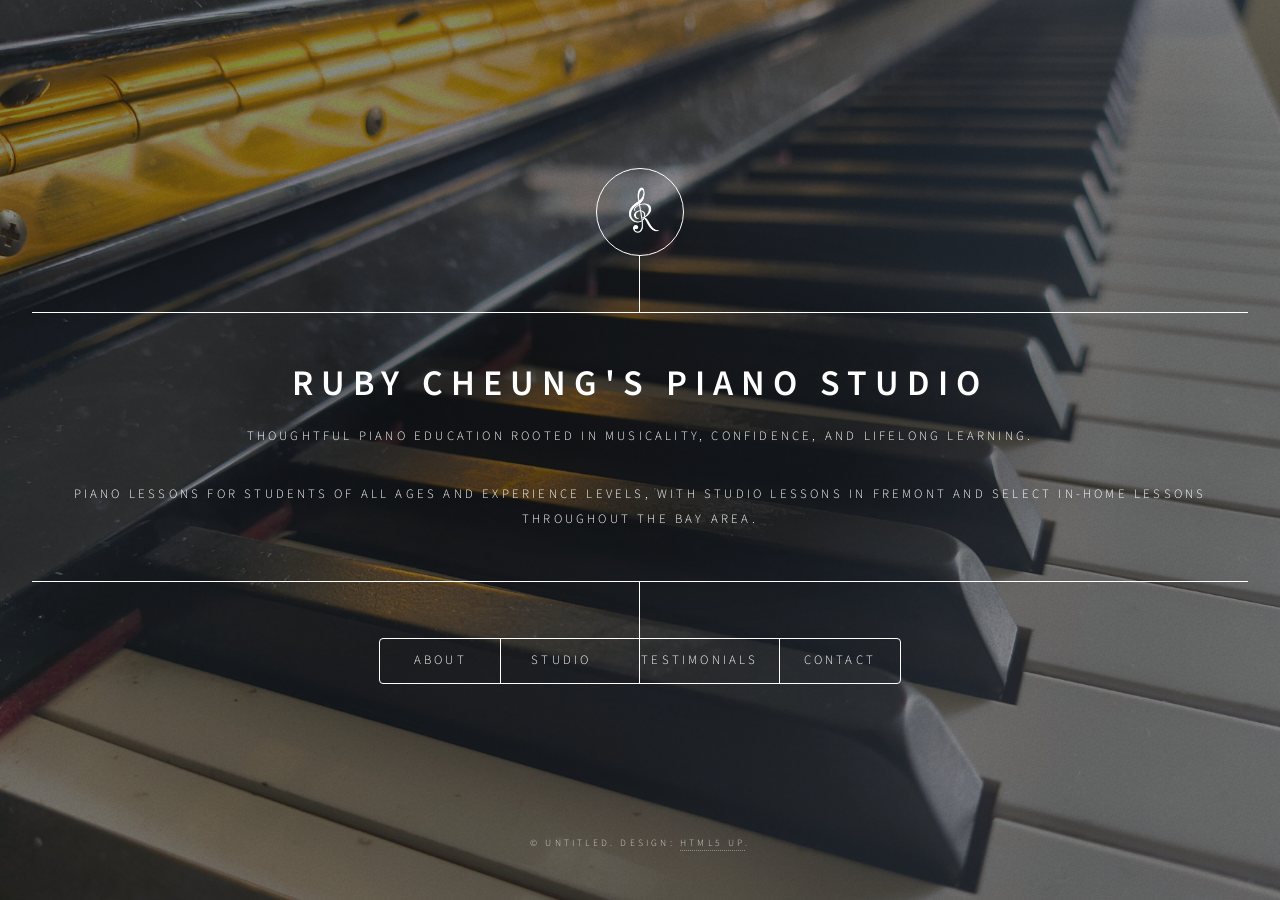
==== commit 98a1dc3f: "adding testimonials" ====
--- a/index.html
+++ b/index.html
@@ -121,8 +121,33 @@
 				border: 1px solid rgba(255,255,255,0.15);
 				border-radius: 1rem;
 				padding: 1.75rem 1.5rem;
+				margin: 0;
+				box-shadow: 0 0 0.75rem rgba(0,0,0,0.08);
+			}
+
+			#testimonials-carousel {
 				margin: 1.5rem 0 2rem;
-				box-shadow: 0 0 0.75rem rgba(0,0,0,0.08);
+			}
+
+			#about h2.major {
+				display: block;
+				width: fit-content;
+				text-align: center;
+				margin-left: auto;
+				margin-right: auto;
+			}
+
+			#testimonials-carousel .testimonial-slides {
+				position: relative;
+				touch-action: pan-y;
+			}
+
+			#testimonials-carousel .testimonial-slide {
+				display: none;
+			}
+
+			#testimonials-carousel .testimonial-slide.active {
+				display: block;
 			}
 
 			.testimonial p {
@@ -177,9 +202,66 @@
 							background: rgba(255,255,255,0.12);
 						}
 
+			#testimonials-carousel .testimonial-controls {
+				display: flex;
+				justify-content: center;
+				gap: 0.75rem;
+				margin: 1rem 0 0.85rem;
+			}
+
+			#testimonials-carousel .testimonial-controls button {
+				display: inline-flex;
+				align-items: center;
+				justify-content: center;
+				width: 2.4rem;
+				height: 2.4rem;
+				padding: 0;
+				font-size: 1.1rem;
+				line-height: 1;
+				border-radius: 999px;
+				border: 1px solid rgba(255,255,255,0.35);
+				background: rgba(255,255,255,0.08);
+				color: inherit;
+				cursor: pointer;
+			}
+
+			#testimonials-carousel .testimonial-controls button:hover {
+				background: rgba(255,255,255,0.15);
+			}
+
+			#testimonials-carousel .testimonial-indicators {
+				display: flex;
+				justify-content: center;
+				align-items: center;
+				gap: 0.5rem;
+			}
+
+			#testimonials-carousel .testimonial-indicators button {
+				width: 0.85rem;
+				height: 0.85rem;
+				border-radius: 50%;
+				border: 1px solid rgba(255,255,255,0.8);
+				background: rgba(255,255,255,0.35);
+				padding: 0;
+				cursor: pointer;
+			}
+
+			#testimonials-carousel .testimonial-indicators button.active {
+				background: rgba(255,255,255,0.95);
+			}
+
 @media screen and (max-width: 736px) {
 				.testimonial {
 					padding: 1.5rem 1rem;
+				}
+
+				#testimonials-carousel .testimonial-controls button {
+					width: 2.75rem;
+					height: 2.75rem;
+				}
+
+				#testimonials-carousel .testimonial-toggle {
+					width: 100%;
 				}
 			}
 
@@ -327,15 +409,54 @@
 
 						<!-- Photos -->
 							<article id="about">
-						<div class="testimonial">
+						<div id="testimonials-carousel">
 							<h2 class="major">Testimonials</h2>
-							<div class="testimonial-text">
-								<p>“My daughter transferred to Ms. Ruby after completing her ABRSM Level 5 exam with another teacher. At the time, we were looking for a different direction, as both her progress and passion for piano seemed to be plateauing.</p>
-								<p>Ms. Ruby is a gem! She has high expectations for her students while bringing just the right touch of humor to her lessons, and she has a real gift for connecting with tweens and teens. My daughter transitioned to the CM system with ease and, more importantly, has rediscovered her love of playing the piano.</p>
-								<p>As a classically trained pianist myself (albeit a very rusty one now), I know firsthand how much a teacher can shape a student’s experience. While I loved music growing up, I was intimidated by my teacher and often felt afraid to ask questions or speak up. Ms. Ruby is the teacher I wish I had growing up, and I am frankly a little jealous of the close relationship my daughter enjoys with her piano teacher.”</p>
+							<div class="testimonial-slides">
+								<section class="testimonial testimonial-slide active" aria-hidden="false">
+									<div class="testimonial-text" id="testimonial-text-1">
+										<p>"My daughter transferred to Ms. Ruby after completing her ABRSM Level 5 exam with another teacher. At the time, we were looking for a different direction, as both her progress and passion for piano seemed to be plateauing.</p>
+										<p>Ms. Ruby is a gem! She has high expectations for her students while bringing just the right touch of humor to her lessons, and she has a real gift for connecting with tweens and teens. My daughter transitioned to the CM system with ease and, more importantly, has rediscovered her love of playing the piano.</p>
+										<p>As a classically trained pianist myself (albeit a very rusty one now), I know firsthand how much a teacher can shape a student's experience. While I loved music growing up, I was intimidated by my teacher and often felt afraid to ask questions or speak up. Ms. Ruby is the teacher I wish I had growing up, and I am frankly a little jealous of the close relationship my daughter enjoys with her piano teacher."</p>
+									</div>
+									<button type="button" class="testimonial-toggle" aria-expanded="false" aria-controls="testimonial-text-1">Read more</button>
+									<p class="testimonial-author">~Karen Chiu, Parent</p>
+								</section>
+								<section class="testimonial testimonial-slide" aria-hidden="true">
+									<div class="testimonial-text" id="testimonial-text-2">
+										<p>"Ms. Ruby has been such a kind, patient, and funny teacher. After leaving another instructor when I was eight, I was afraid that I wouldn't find the right fit. However, from the very beginning, Ms. Ruby made me feel comfortable and excited to learn. Her positive attitude and love for the piano helped me discover my own passion for the instrument. She creates such a welcoming environment that lessons are both productive and enjoyable. I can tell that Ms. Ruby genuinely cares about her students, and I am so grateful to have found such an amazing teacher. I highly recommend her to anyone looking to learn piano!"</p>
+									</div>
+									<button type="button" class="testimonial-toggle" aria-expanded="false" aria-controls="testimonial-text-2">Read more</button>
+									<p class="testimonial-author">~Olivia Nguyen, Student</p>
+								</section>
+								<section class="testimonial testimonial-slide" aria-hidden="true">
+									<div class="testimonial-text" id="testimonial-text-3">
+										<p>"Ms. Ruby was an amazing piano teacher! She was always patient, encouraging, and made lessons fun. I learned so much from her and really appreciated her kindness and dedication. Even though I've stopped taking piano lessons, I'm very grateful for everything she taught me. Highly recommend!"</p>
+									</div>
+									<button type="button" class="testimonial-toggle" aria-expanded="false" aria-controls="testimonial-text-3">Read more</button>
+									<p class="testimonial-author">~Lourdes Nguyen, Student</p>
+								</section>
+								<section class="testimonial testimonial-slide" aria-hidden="true">
+									<div class="testimonial-text" id="testimonial-text-4">
+										<p>"I've been taking lessons from Ms. Ruby since I was 5 years old after I transferred from a different teacher. She is a fantastic teacher who taught me all about piano, including technique, history, music theory while providing so many opportunities for recitals, MTAC testing, and outside volunteer work!</p>
+										<p>She's always consistent, encouraging and pushing me to grow as a pianist. My sister also takes lessons from Ms. Ruby, and we can both agree that she is by far the best piano teacher we've learned from for all these years. She's easy to connect with and never pushes us too far outside of our comfort zone unless she has confidence that we will be fine, always making sure both my sister and I have a firm grasp on the material before proceeding.</p>
+										<p>I could not have asked for a better teacher for the 13 years I took lessons from her, and I'm so grateful she never gave up on me, taught me so much for over a decade, and helped me foster such a love for music."</p>
+									</div>
+									<button type="button" class="testimonial-toggle" aria-expanded="false" aria-controls="testimonial-text-4">Read more</button>
+									<p class="testimonial-author">~Casey Chan, Student</p>
+								</section>
+								<section class="testimonial testimonial-slide" aria-hidden="true">
+									<div class="testimonial-text" id="testimonial-text-5">
+										<p>"Both my daughters have been with Ms. Ruby for many years. She's a wonderful piano teacher. Warm and caring and helps with piano exams. They learned theory with her as well. I highly recommend her. Would give her more than 5 stars!"</p>
+									</div>
+									<button type="button" class="testimonial-toggle" aria-expanded="false" aria-controls="testimonial-text-5">Read more</button>
+									<p class="testimonial-author">~Billie R., Parent</p>
+								</section>
 							</div>
-							<button type="button" class="testimonial-toggle" aria-expanded="false">Read more</button>
-							<p class="testimonial-author">~Karen Chiu, Parent</p>
+							<div class="testimonial-controls">
+								<button type="button" class="testimonial-prev" aria-label="Previous testimonial">&#8249;</button>
+								<button type="button" class="testimonial-next" aria-label="Next testimonial">&#8250;</button>
+							</div>
+							<div class="testimonial-indicators" aria-label="Testimonial navigation"></div>
 						</div>
 							<h2 class="major">Musical Moments</h2>
 <div class="studio-memories" style="text-align:center; margin-top:1rem;">
@@ -346,7 +467,6 @@
 								</svg>
 								<span style="font-weight:700;font-size:1rem;">Memories from the Studio</span>
 								</a>
-								<p style="margin-top:0.5rem;">A glimpse into the musical journeys of Ruby's students.</p>
 							</div>
 							<div id="students-carousel">
 								<div class="carousel-slide active image main"><img src="images/students01.jpg" alt="Student musical moment 1" /></div>
@@ -459,24 +579,134 @@
 
 					resetInterval();
 				})();
-			</script>			<script>
+			</script>
+			<script>
 				(function() {
-					var toggles = document.querySelectorAll('.testimonial-toggle');
-
-					toggles.forEach(function(toggle) {
-						var testimonial = toggle.closest('.testimonial');
-						var text = testimonial && testimonial.querySelector('.testimonial-text');
-
-						if (!text) {
+					var carousel = document.getElementById('testimonials-carousel');
+					if (!carousel) return;
+
+					var slides = Array.prototype.slice.call(carousel.querySelectorAll('.testimonial-slide'));
+					var slidesContainer = carousel.querySelector('.testimonial-slides');
+					var prevButton = carousel.querySelector('.testimonial-prev');
+					var nextButton = carousel.querySelector('.testimonial-next');
+					var indicators = carousel.querySelector('.testimonial-indicators');
+					var currentIndex = 0;
+					var touchStartX = null;
+					var touchStartY = null;
+
+					if (!slides.length || !indicators) return;
+
+					function collapseSlide(slide) {
+						var text = slide.querySelector('.testimonial-text');
+						var toggle = slide.querySelector('.testimonial-toggle');
+
+						if (text) {
+							text.classList.remove('expanded');
+						}
+
+						if (toggle) {
+							toggle.textContent = 'Read more';
+							toggle.setAttribute('aria-expanded', 'false');
+						}
+					}
+
+					function setActiveSlide(index) {
+						currentIndex = (index + slides.length) % slides.length;
+
+						slides.forEach(function(slide, i) {
+							var isActive = i === currentIndex;
+							slide.classList.toggle('active', isActive);
+							slide.setAttribute('aria-hidden', isActive ? 'false' : 'true');
+
+							if (!isActive) {
+								collapseSlide(slide);
+							}
+						});
+
+						var dots = Array.prototype.slice.call(indicators.querySelectorAll('button'));
+						dots.forEach(function(dot, i) {
+							var isActive = i === currentIndex;
+							dot.classList.toggle('active', isActive);
+							dot.setAttribute('aria-selected', isActive ? 'true' : 'false');
+						});
+					}
+
+					slides.forEach(function(_, i) {
+						var dot = document.createElement('button');
+						dot.type = 'button';
+						dot.setAttribute('aria-label', 'Go to testimonial ' + (i + 1));
+						dot.setAttribute('aria-selected', i === 0 ? 'true' : 'false');
+						dot.classList.toggle('active', i === 0);
+						dot.addEventListener('click', function() {
+							setActiveSlide(i);
+						});
+						indicators.appendChild(dot);
+					});
+
+					if (prevButton) {
+						prevButton.addEventListener('click', function() {
+							setActiveSlide(currentIndex - 1);
+						});
+					}
+
+					if (nextButton) {
+						nextButton.addEventListener('click', function() {
+							setActiveSlide(currentIndex + 1);
+						});
+					}
+
+					if (slidesContainer) {
+						slidesContainer.addEventListener('touchstart', function(event) {
+							if (!event.touches || event.touches.length !== 1) {
+								return;
+							}
+
+							touchStartX = event.touches[0].clientX;
+							touchStartY = event.touches[0].clientY;
+						}, { passive: true });
+
+						slidesContainer.addEventListener('touchend', function(event) {
+							if (touchStartX === null || touchStartY === null || !event.changedTouches || !event.changedTouches.length) {
+								touchStartX = null;
+								touchStartY = null;
+								return;
+							}
+
+							var touchEndX = event.changedTouches[0].clientX;
+							var touchEndY = event.changedTouches[0].clientY;
+							var deltaX = touchEndX - touchStartX;
+							var deltaY = touchEndY - touchStartY;
+
+							if (Math.abs(deltaX) > 50 && Math.abs(deltaX) > Math.abs(deltaY) * 1.2) {
+								if (deltaX < 0) {
+									setActiveSlide(currentIndex + 1);
+								} else {
+									setActiveSlide(currentIndex - 1);
+								}
+							}
+
+							touchStartX = null;
+							touchStartY = null;
+						}, { passive: true });
+					}
+
+					slides.forEach(function(slide) {
+						var toggle = slide.querySelector('.testimonial-toggle');
+						var text = slide.querySelector('.testimonial-text');
+
+						if (!toggle || !text) {
 							return;
 						}
 
 						toggle.addEventListener('click', function() {
 							var expanded = text.classList.toggle('expanded');
 							toggle.textContent = expanded ? 'Show less' : 'Read more';
-							toggle.setAttribute('aria-expanded', expanded);
+							toggle.setAttribute('aria-expanded', expanded ? 'true' : 'false');
 						});
 					});
+
+					setActiveSlide(0);
+
 				})();
 			</script>
 	</body>
--- a/assets/css/main.css
+++ b/assets/css/main.css
@@ -1384,7 +1384,7 @@
 							text-align: center;
 							min-width: 7.5rem;
 							height: 2.75rem;
-							padding: 0 1.25rem 0 calc(1.25rem + 0.2rem);
+							padding: 0 1.25rem;
 							text-transform: uppercase;
 							letter-spacing: 0.2rem;
 							font-size: 0.8rem;
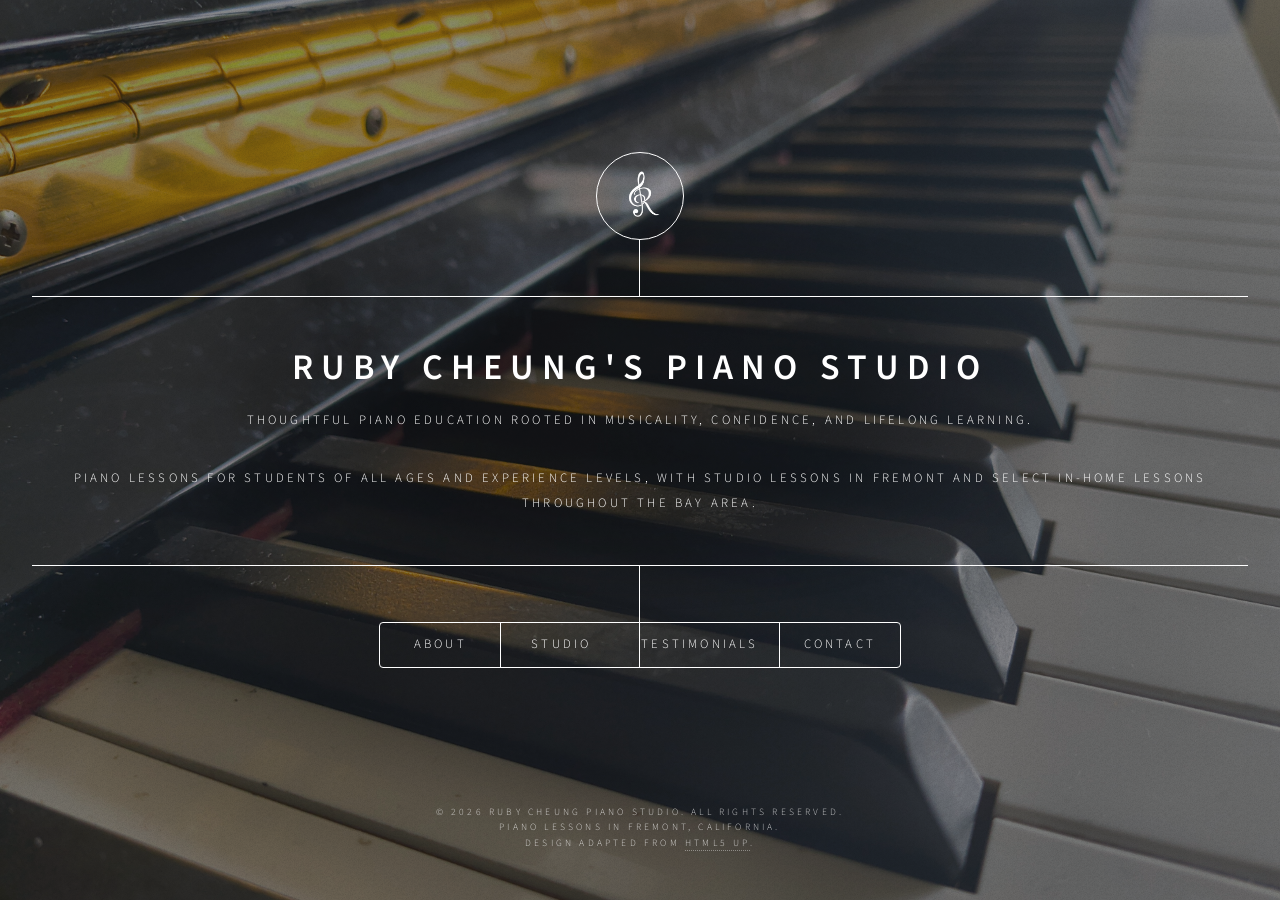
==== commit 4fd8766c: "update footer" ====
--- a/index.html
+++ b/index.html
@@ -137,9 +137,18 @@
 				margin-right: auto;
 			}
 
+			#work h2.major {
+				display: block;
+				width: fit-content;
+				text-align: center;
+				margin-left: auto;
+				margin-right: auto;
+			}
+
 			#testimonials-carousel .testimonial-slides {
 				position: relative;
 				touch-action: pan-y;
+				padding: 0 3rem;
 			}
 
 			#testimonials-carousel .testimonial-slide {
@@ -203,10 +212,16 @@
 						}
 
 			#testimonials-carousel .testimonial-controls {
+				position: absolute;
+				top: 50%;
+				left: 0;
+				width: 100%;
+				transform: translateY(-50%);
 				display: flex;
-				justify-content: center;
-				gap: 0.75rem;
-				margin: 1rem 0 0.85rem;
+				justify-content: space-between;
+				align-items: center;
+				pointer-events: none;
+				z-index: 2;
 			}
 
 			#testimonials-carousel .testimonial-controls button {
@@ -220,13 +235,14 @@
 				line-height: 1;
 				border-radius: 999px;
 				border: 1px solid rgba(255,255,255,0.35);
-				background: rgba(255,255,255,0.08);
+				background: rgba(19,21,25,0.75);
 				color: inherit;
+				pointer-events: auto;
 				cursor: pointer;
 			}
 
 			#testimonials-carousel .testimonial-controls button:hover {
-				background: rgba(255,255,255,0.15);
+				background: rgba(19,21,25,0.9);
 			}
 
 			#testimonials-carousel .testimonial-indicators {
@@ -258,6 +274,10 @@
 				#testimonials-carousel .testimonial-controls button {
 					width: 2.75rem;
 					height: 2.75rem;
+				}
+
+				#testimonials-carousel .testimonial-slides {
+					padding: 0 2.5rem;
 				}
 
 				#testimonials-carousel .testimonial-toggle {
@@ -330,11 +350,11 @@
 
 						<!-- Studio Policy -->
 							<article id="work">
-								<h2 class="major">Ruby Cheung’s Piano Studio</h2>
-							<h3 class="major" style="display: block; width: max-content; text-align: center; margin: 0 auto 2rem auto; font-size: 1.1rem; letter-spacing: 0.2rem; padding: 0;">Studio Policy</h3>
+								<h2 class="major">Studio Policy</h2>
 								<span class="image main"><img src="images/pic05.jpg" alt="" /></span>
-								<p>Thank you for your interest in Ruby Cheung’s Piano Studio. My goal is to create a warm, encouraging, and structured environment where students can develop strong musical foundations, confidence, creativity, and a lifelong appreciation for music.</p>
-								<p>Lessons are tailored to each student’s individual age, personality, experience level, and goals. Whether a student is learning purely for enjoyment or pursuing more advanced musical opportunities, I strive to create an environment where students feel both challenged and supported.</p>
+								<p>Thank you for your interest in Ruby Cheung Piano Studio. My goal is to create a warm, encouraging, and structured environment where students can develop strong musical foundations, confidence, creativity, discipline, and a lifelong appreciation for music.</p>
+								<p>Lessons are tailored to each student’s age, personality, experience level, and goals. Whether a student is learning purely for enjoyment or pursuing more advanced musical opportunities, I strive to help each student feel both challenged and supported.</p>
+								<p>While strong technique and musicianship are important, my deeper hope is that students develop a love and appreciation for music that stays with them long after they leave the studio and head into adulthood. Music education should be joyful, meaningful, and enriching, and I hope students leave each lesson feeling encouraged, inspired, and proud of their progress.</p>
 								<hr />
 								<h3 class="major">Lessons</h3>
 								<p>Lessons are offered on a weekly basis and are individualized for each student. Instruction may include:</p>
@@ -349,26 +369,24 @@
 								</ul>
 								<p>Students of all ages and experience levels are welcome.</p>
 								<p>A piano or full-sized weighted keyboard at home is strongly encouraged to support consistent practice and progress.</p>
-								<hr />
-								<h3 class="major">Practice Expectations</h3>
-								<p>Regular practice is one of the most important parts of a student’s musical growth. My goal is not only to teach students what to practice, but also how to practice thoughtfully and effectively over time.</p>
-								<p>Practice expectations will vary depending on each student’s age, level, and goals, but consistency is far more important than perfection. For beginning students especially, developing a steady daily routine and positive relationship with practice is the foundation for long-term success.</p>
-								<p>As a general guideline:</p>
+								<h3 class="major">Lesson Locations</h3>
+								<p>In-studio lessons are offered in Fremont on Thursdays and Saturdays.</p>
+								<p>Travel lessons may be available depending on location and schedule:</p>
 								<ul>
-									<li>Beginning students should focus on building a consistent daily practice habit</li>
-									<li>Intermediate students should aim for approximately 30 minutes of daily practice</li>
-									<li>Advanced students should expect closer to 1 hour or more of daily practice</li>
+									<li>Peninsula — Tuesdays</li>
+									<li>South Bay — Wednesdays</li>
 								</ul>
-								<p>Students are expected to come to lessons prepared and ready to learn. For younger students especially, encouragement and support at home can make a tremendous difference in both progress and enjoyment.</p>
+								<p>Please reach out directly to inquire about travel availability and rates for in-home lessons.</p>
 								<hr />
 								<h3 class="major">Tuition</h3>
 								<p>Tuition is due in advance at the beginning of each 4-lesson cycle and reserves the student’s weekly lesson time and studio placement.</p>
-								<p>Current lesson rates:</p>
+								<p>Current rates for in-studio Fremont lessons:</p>
 								<ul>
 									<li>30 minute lesson — $60</li>
 									<li>45 minute lesson — $90</li>
 									<li>60 minute lesson — $120</li>
 								</ul>
+								<p>Travel lesson rates may vary depending on location and schedule.</p>
 								<p>Accepted payment methods:</p>
 								<ul>
 									<li>Zelle</li>
@@ -385,6 +403,21 @@
 								<p>If the teacher must cancel a lesson, a makeup lesson or credit will always be provided.</p>
 								<p>Repeated absences or inconsistent attendance may affect a student’s progress and studio placement.</p>
 								<hr />
+								<h3 class="major">Practice Expectations</h3>
+								<p>Regular practice is one of the most important parts of a student’s musical growth. My goal is not only to teach students what to practice, but also how to practice thoughtfully and effectively over time.</p>
+								<p>Practice expectations will vary depending on each student’s age, level, and goals, but consistency is far more important than perfection. For beginning students especially, developing a steady daily routine and positive relationship with practice is the foundation for long-term success.</p>
+								<p>As a general guideline:</p>
+								<ul>
+									<li>Beginning students should focus on building a consistent daily practice habit</li>
+									<li>Intermediate students should aim for approximately 30 minutes of daily practice</li>
+									<li>Advanced students should expect closer to 1 hour or more of daily practice</li>
+								</ul>
+								<p>Students are expected to come to lessons prepared and ready to learn. For younger students especially, encouragement and support at home can make a tremendous difference in both progress and enjoyment.</p>
+								<hr />
+								<h3 class="major">Parent Communication</h3>
+								<p>Open communication between teacher, student, and family is important. Parents are always welcome to discuss student progress, goals, or any questions regarding lessons.</p>
+								<p>For younger students, occasional parent observation may be encouraged to help support home practice and reinforce positive learning habits at home.</p>
+								<hr />
 								<h3 class="major">Musical Opportunities</h3>
 								<p>Students may have opportunities throughout the year to participate in:</p>
 								<ul>
@@ -396,15 +429,6 @@
 									<li>Music Student Service League (MSSL)</li>
 								</ul>
 								<p>Participation is encouraged but not required and should ultimately support each student’s musical growth, confidence, and enjoyment.</p>
-								<hr />
-								<h3 class="major">Parent Communication</h3>
-								<p>Open communication between teacher, student, and family is important. Parents are always welcome to discuss student progress, goals, or any questions regarding lessons.</p>
-								<p>For younger students, occasional parent observation may be encouraged to help support home practice and reinforce positive learning habits at home.</p>
-								<hr />
-								<h3 class="major">Studio Philosophy</h3>
-								<p>While strong technique and musicianship are important, my deeper goal is for students to develop a lifelong love and appreciation for music — long after they leave the studio and head off into adulthood.</p>
-								<p>Every child learns differently, and I strive to create an environment where students feel both challenged and supported as they grow not only as musicians, but also in confidence, creativity, discipline, and self-expression.</p>
-								<p>Music education should be joyful, meaningful, and enriching, and I hope students leave each lesson feeling encouraged, inspired, and proud of their progress.</p>
 							</article>
 
 						<!-- Photos -->
@@ -451,10 +475,10 @@
 									<button type="button" class="testimonial-toggle" aria-expanded="false" aria-controls="testimonial-text-5">Read more</button>
 									<p class="testimonial-author">~Billie R., Parent</p>
 								</section>
-							</div>
-							<div class="testimonial-controls">
-								<button type="button" class="testimonial-prev" aria-label="Previous testimonial">&#8249;</button>
-								<button type="button" class="testimonial-next" aria-label="Next testimonial">&#8250;</button>
+								<div class="testimonial-controls">
+									<button type="button" class="testimonial-prev" aria-label="Previous testimonial">&#8249;</button>
+									<button type="button" class="testimonial-next" aria-label="Next testimonial">&#8250;</button>
+								</div>
 							</div>
 							<div class="testimonial-indicators" aria-label="Testimonial navigation"></div>
 						</div>
@@ -488,6 +512,7 @@
 						<!-- Contact -->
 							<article id="contact">
 								<h2 class="major">Contact</h2>
+								<p>Ask me about availabilities or schedule a free introductory lesson!</p>
 								<form method="post" action="https://formspree.io/f/xdajbpgq">
 									<div class="fields">
 										<div class="field half">
@@ -517,7 +542,9 @@
 
 				<!-- Footer -->
 					<footer id="footer">
-						<p class="copyright">&copy; Untitled. Design: <a href="https://html5up.net">HTML5 UP</a>.</p>
+						<p class="copyright">&copy; 2026 Ruby Cheung Piano Studio. All rights reserved.</p>
+						<p class="copyright">Piano lessons in Fremont, California.</p>
+						<p class="copyright">Design adapted from <a href="https://html5up.net">HTML5 UP</a>.</p>
 					</footer>
 
 			</div>
